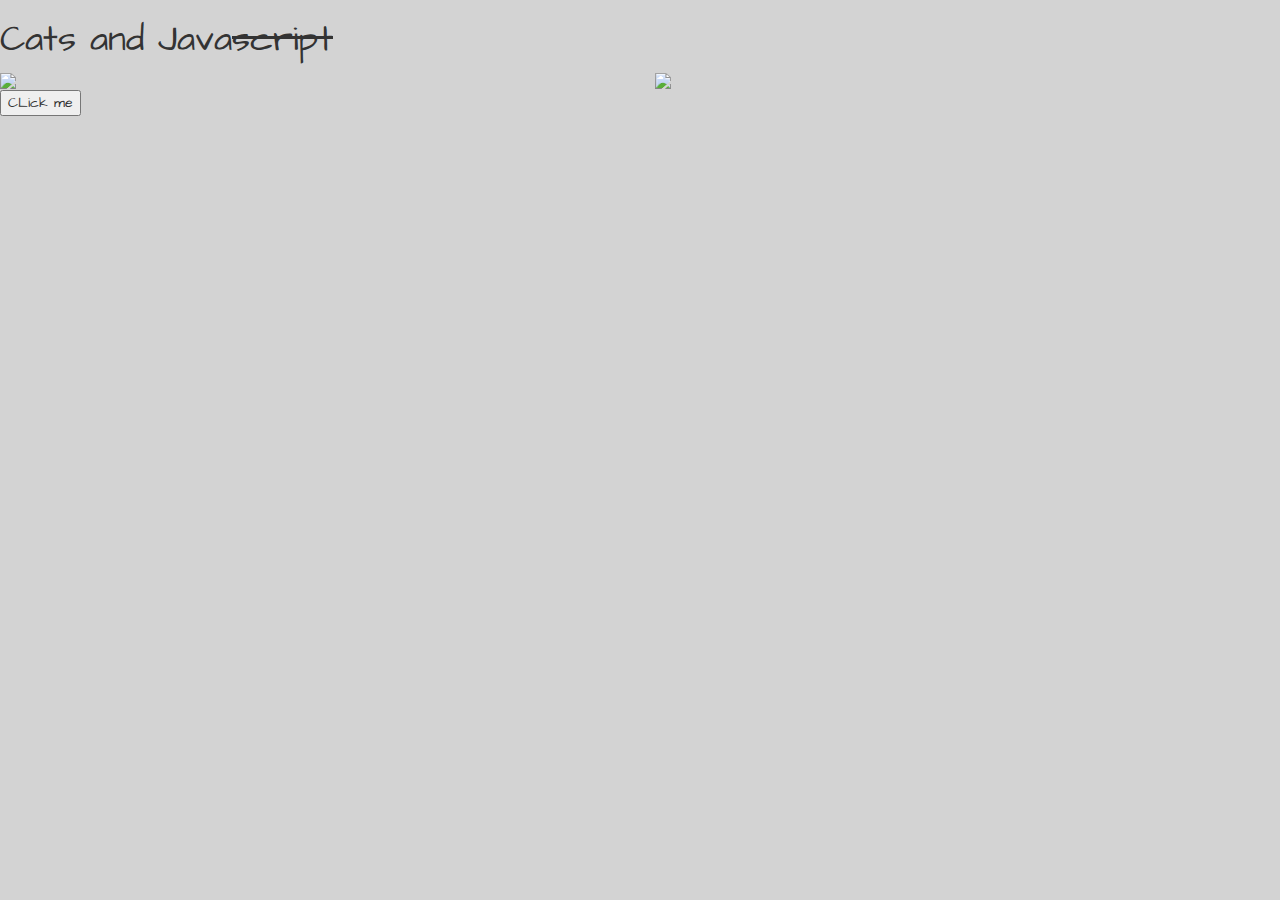
==== csci340lab4/index.html @ 81570f19 "lab 4" ====
<!DOCTYPE html>
<html>
<head>
    <link rel="stylesheet"
href="https://maxcdn.bootstrapcdn.com/bootstrap/3.3.6/css/bootstrap.min.css"/>
    <link rel="stylesheet" type="text/css" href ="main.css">

    <link rel="stylesheet"
    href="https://fonts.googleapis.com/css?family=Architects Daughter">



</head>
<body>
    <header class="container-fluid">
        <div class="row">
            <h1>Cats and Java<s>script</s></h1>   
        </div>
          
    </header>
    
    
    <div class="row">
        <div class="col-sm-6">
            <img id = "cat" src="https://cataas.com/cat"/>  
            
        </div>
        <div class="col-sm-6">
            <img id = "coffee" src="https://coffee.alexflipnote.dev/random"/>
        </div>
    </div>
    <div class="row">
        <div class="col-sm-6">
            <input id ="clicker" type="button" value="CLick me"></input> 
        </div>

    </div>
    

    <script src="https://ajax.googleapis.com/ajax/libs/jquery/3.7.0/jquery.min.js"></script>
    <script src="script.js"></script>
</body>
</html>
---- csci340lab4/main.css ----
body {
    font-family: 'Architects Daughter', sans-serif;
   background-color: lightgrey;
}

header {
justify-content: center;
}
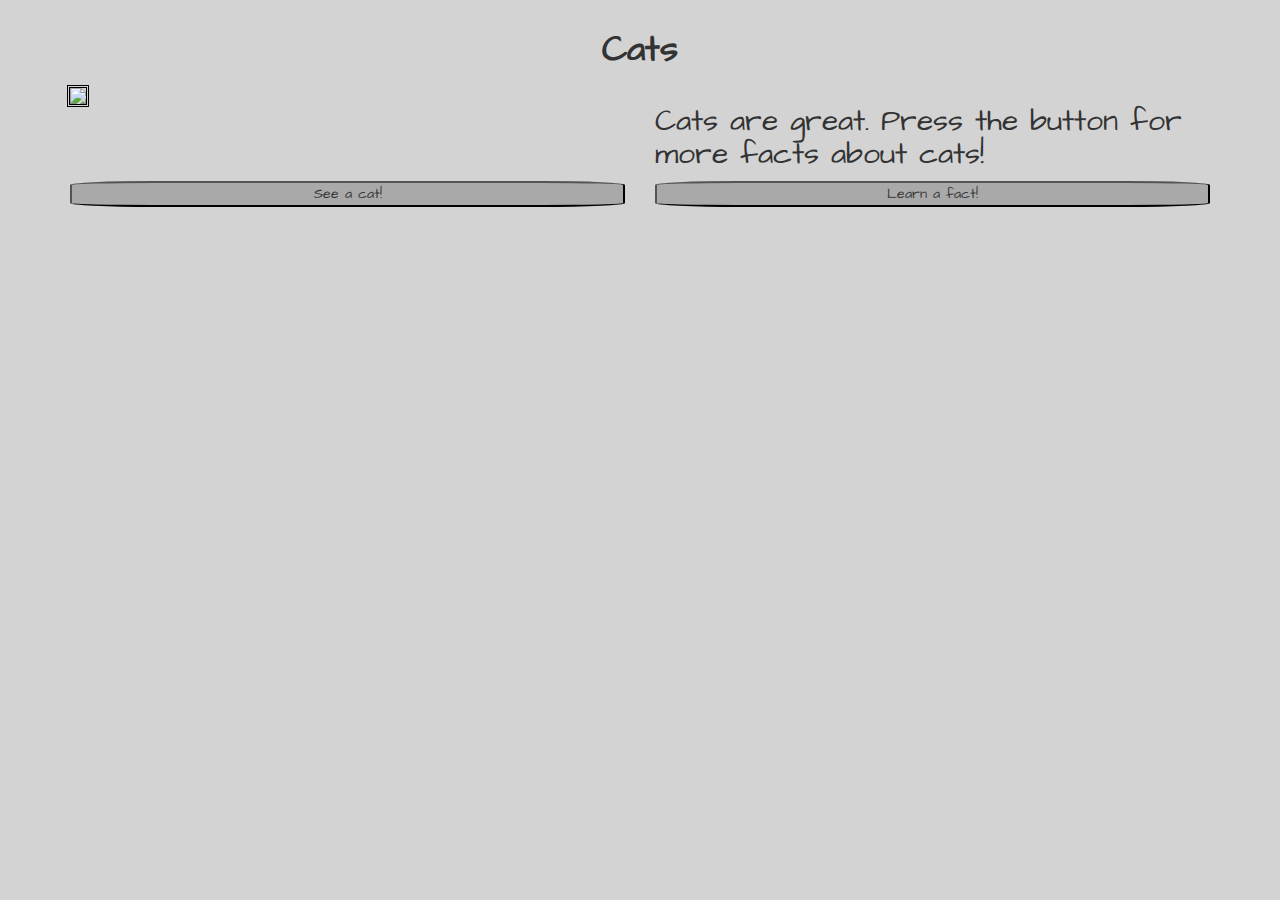
==== commit 20428496: "apis" ====
--- a/csci340lab4/index.html
+++ b/csci340lab4/index.html
@@ -14,27 +14,36 @@
 <body>
     <header class="container-fluid">
         <div class="row">
-            <h1>Cats and Java<s>script</s></h1>   
+            <div class="col-sm-12">
+                 <h1><b>Cats</b></h1>   
+            </div>
+           
         </div>
           
     </header>
     
+    <section class ="container">
+        <div class="row">
+            <div class="col-sm-6">
+                <img id = "cat" src="https://cataas.com/cat" width="400"/>  
+            
+            </div>
+            <div class="col-sm-6">
+                <h2 id = "texts">Cats are great. Press the button for more facts about cats!</h2>
+            </div>
+        </div>
+        <div class="row" id="buttons">
+            <div class="col-sm-6">
+                <input id ="catclicker" type="button" value="See a cat!"></input> 
+            </div>
+            <div class="col-sm-6">
+                <input id ="coffeeclicker" type="button" value="Learn a fact!"></input> 
+            </div>   
+        </div>
+    </section>
     
-    <div class="row">
-        <div class="col-sm-6">
-            <img id = "cat" src="https://cataas.com/cat"/>  
-            
-        </div>
-        <div class="col-sm-6">
-            <img id = "coffee" src="https://coffee.alexflipnote.dev/random"/>
-        </div>
-    </div>
-    <div class="row">
-        <div class="col-sm-6">
-            <input id ="clicker" type="button" value="CLick me"></input> 
-        </div>
 
-    </div>
+    
     
 
     <script src="https://ajax.googleapis.com/ajax/libs/jquery/3.7.0/jquery.min.js"></script>
--- a/csci340lab4/main.css
+++ b/csci340lab4/main.css
@@ -1,8 +1,34 @@
 body {
     font-family: 'Architects Daughter', sans-serif;
    background-color: lightgrey;
+   margin: 5px;
+   display: grid;
+    
+}
+img {
+    width: 100%;
+    height: 400;
+    outline-style: double;
+    outline-color: black;
+    object-position: 15% 100%;
+}
+
+
+#buttons {
+    display: block;
+    justify-content: center;
+
+    
+}
+input{
+    width: 100%;
+    background-color: darkgrey;
+    text-align: center;
+    border-radius: 15%;
 }
 
 header {
-justify-content: center;
+    justify-content: center;
+    padding: 5px;
+    text-align: center;
 }
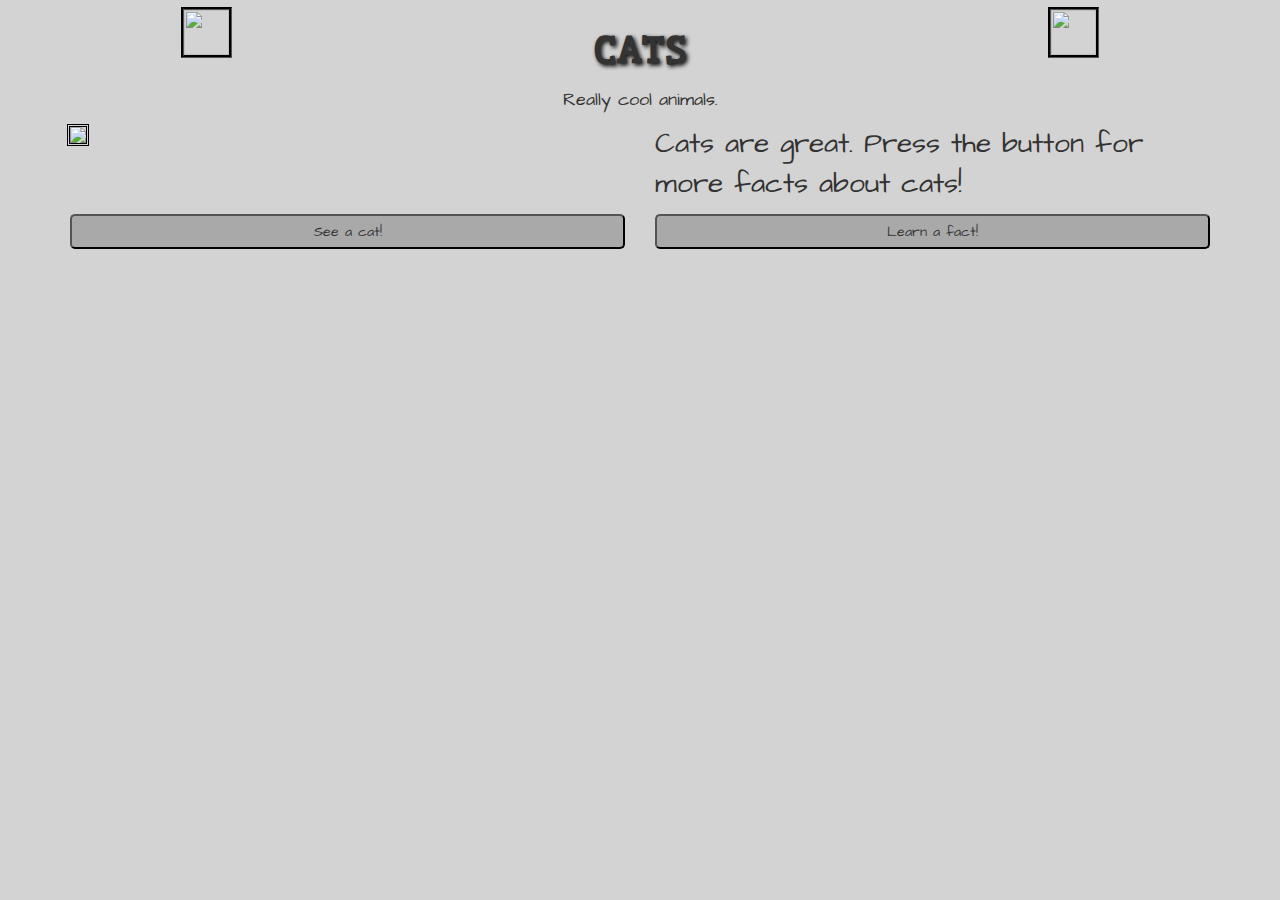
==== commit d39f1354: "lab 4 better" ====
--- a/csci340lab4/index.html
+++ b/csci340lab4/index.html
@@ -7,6 +7,8 @@
 
     <link rel="stylesheet"
     href="https://fonts.googleapis.com/css?family=Architects Daughter">
+    <link rel="stylesheet"
+    href="https://fonts.googleapis.com/css?family=Wellfleet">
 
 
 
@@ -14,11 +16,23 @@
 <body>
     <header class="container-fluid">
         <div class="row">
-            <div class="col-sm-12">
-                 <h1><b>Cats</b></h1>   
+            <div class="row" id ="title">
+                <div class="col-sm-4">
+                    <img src="https://cataas.com/cat?type=sq" width="45" height="45"/>   
+                </div>
+                <div class="col-sm-4">
+                    <h1><b>CATS</b></h1>   
+                </div>
+                <div class="col-sm-4">
+                    <img src="https://cataas.com/cat?type=sq" width="45" height="45"/>   
+                </div>
             </div>
-           
+            
+            <h4>Really cool animals.</h4>
+            
+                        
         </div>
+    
           
     </header>
     
@@ -29,7 +43,7 @@
             
             </div>
             <div class="col-sm-6">
-                <h2 id = "texts">Cats are great. Press the button for more facts about cats!</h2>
+                <p id = "texts">Cats are great. Press the button for more facts about cats!</p>
             </div>
         </div>
         <div class="row" id="buttons">
--- a/csci340lab4/main.css
+++ b/csci340lab4/main.css
@@ -2,10 +2,10 @@
     font-family: 'Architects Daughter', sans-serif;
    background-color: lightgrey;
    margin: 5px;
-   display: grid;
+   display: block;
     
 }
-img {
+#cat {
     width: 100%;
     height: 400;
     outline-style: double;
@@ -14,6 +14,9 @@
 }
 
 
+p{
+    font-size: 200%;
+}
 #buttons {
     display: block;
     justify-content: center;
@@ -24,11 +27,30 @@
     width: 100%;
     background-color: darkgrey;
     text-align: center;
-    border-radius: 15%;
+    border-radius: 5px;
+    height: 35px;
+}
+
+#title{
+    font-family: 'Wellfleet';
+    margin-bottom: 0;
+   
+    text-shadow: 2px 2px 4px black;
+}
+
+#title img{
+   outline-style: groove;
+   outline-color: black;
+   object-position: 50% 50%;
+   align-self: center;
+   
 }
 
 header {
     justify-content: center;
+    text-align: center;
     padding: 5px;
+}
+header .row{
     text-align: center;
 }
